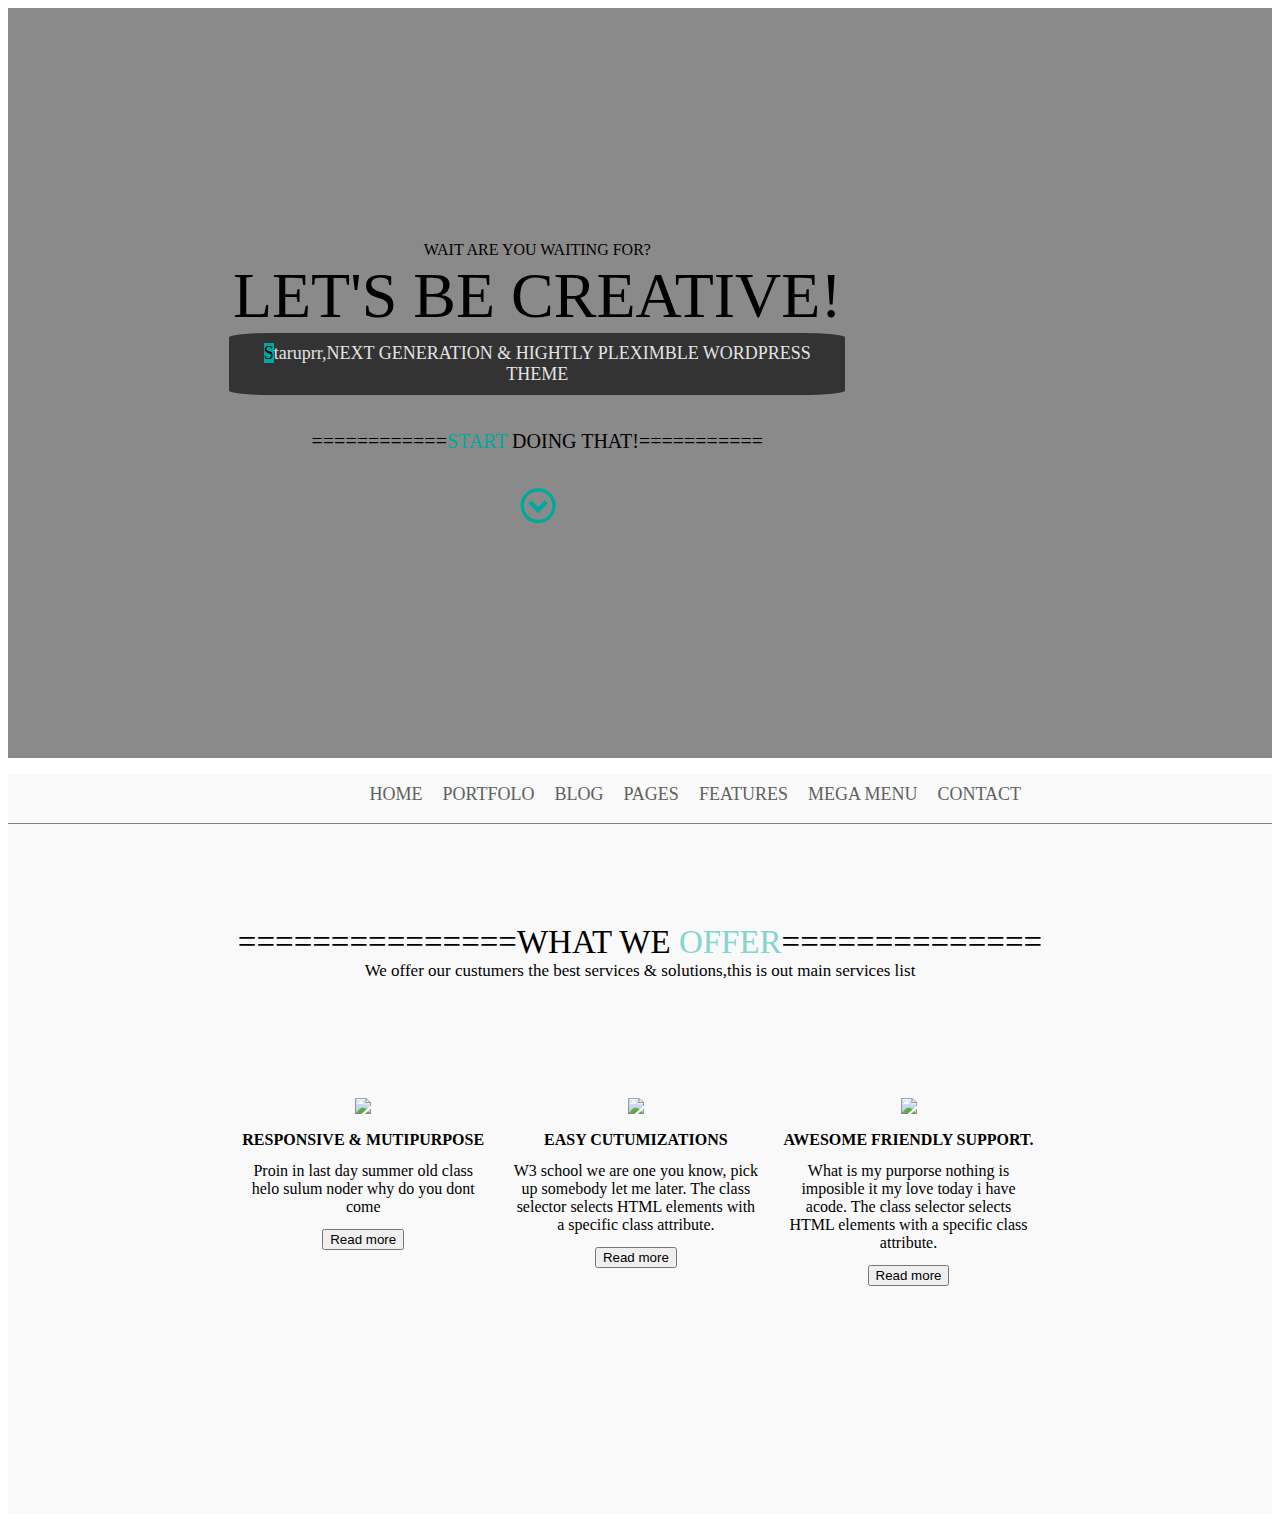
==== Sang/index.html @ b0065774 "complete mission 1: page1 vs page 2" ====
<!DOCTYPE html>
<html>
<head>
	<meta charset="utf-8">
	<meta http-equiv="X-UA-Compatible" content="IE=edge">
	<title>Forward</title>
	<link rel="stylesheet" href="./icon/style.css">
	<link rel="stylesheet" href="./scss/index.css">
	<link rel="stylesheet" href="font-awesome/css/font-awesome.min.css">
	<meta name="viewport" content="width=device-width, initial-scale=1.0">
</head>
<body>
	<header>
		<div class="container">
			<div class="slogan">
				<div class="slogan0">
					<div class="sl1">WAIT ARE YOU WAITING FOR?</div>
					<div class="sl2">LET'S BE CREATIVE!</div>
				</div>
				<div class="slogan1">
					<div class="sl3"><mark>S</mark>taruprr,NEXT GENERATION & HIGHTLY PLEXIMBLE WORDPRESS THEME</div>
					<div class="sl5">============<span>START</span> DOING THAT!===========</div>
					<div class="sl4"><span class="icon-circle-down"></span></div>
				</div>
			</div>
		</div>
	</header>

	<div class="page2">
		<div class="container2">
			<div class="menu_bar">
				<div class="menu">
				<ul>
					<li><a href="#">HOME</a></li>
					<li><a href="#">PORTFOLO</a></li>
					<li><a href="#">BLOG</a></li>
					<li><a href="#">PAGES</a></li>
					<li><a href="#">FEATURES</a></li>
					<li><a href="#">MEGA MENU</a></li>
					<li><a href="#">CONTACT</a></li>
				</ul>
				</div>
				
			</div>
			<div class="wrap2">
				<div class="textp2">
					<div class="slp21">===============WHAT WE <span>OFFER</span>==============</div>
					<div class="slp22">We offer our custumers the best services & solutions,this is out main services list</div>
				</div>
				<div class="textp3">
					<div class="tp31">
						<img class="imgp2" src="images/icon-features-1.PNG">
						<div class="l31"> <strong> RESPONSIVE & MUTIPURPOSE</strong></div>
						<div class="l32">Proin in last day summer old class helo sulum noder why do you dont come</div>
						<div class="button31"><button onclick="clickp21()">Read more</button></div>
					</div>
					<div class="tp32">
						<img class="imgp2" src="images/icon-features-2.PNG">
						<div class="l31"><strong>EASY CUTUMIZATIONS</strong> </div>
						<div class="l32">W3 school we are one you know, pick up somebody let me later.
						The class selector selects HTML elements with a specific class attribute.</div>
						<div class="button32"><button onclick="clickp22()">Read more</button></div>
					</div>
					<div class="tp33">
						<img class="imgp2" src="images/icon-offer-3.PNG">
						<div class="l31"><strong>AWESOME FRIENDLY SUPPORT.</strong> </div>
						<div class="l32">What is my purporse nothing is imposible it my love today i have acode.
						The class selector selects HTML elements with a specific class attribute.</div>
						<div class="button33"><button onclick="clickp23()">Read more</button></div>
					</div>
				</div>
			</div>
		</div>
	</div>
</body>
</html>
---- Sang/icon/style.css ----
@font-face {
  font-family: 'icomoon';
  src:  url('fonts/icomoon.eot?wxg7v7');
  src:  url('fonts/icomoon.eot?wxg7v7#iefix') format('embedded-opentype'),
    url('fonts/icomoon.ttf?wxg7v7') format('truetype'),
    url('fonts/icomoon.woff?wxg7v7') format('woff'),
    url('fonts/icomoon.svg?wxg7v7#icomoon') format('svg');
  font-weight: normal;
  font-style: normal;
}

[class^="icon-"], [class*=" icon-"] {
  /* use !important to prevent issues with browser extensions that change fonts */
  font-family: 'icomoon' !important;
  speak: none;
  font-style: normal;
  font-weight: normal;
  font-variant: normal;
  text-transform: none;
  line-height: 1;

  /* Better Font Rendering =========== */
  -webkit-font-smoothing: antialiased;
  -moz-osx-font-smoothing: grayscale;
}

.icon-circle-down:before {
  content: "\ea43";
}
---- Sang/scss/index.css ----
header{
	width: 100%;
	background-color: #8a8a8a;
	height: 750px;
	display: flex;
	align-items: center;
	<!--can noi dung o trung tam-->
}

*{
box-sizing: border-box;
}
.slogan{
	margin-left: -25%;
}
.slogan0{
text-align: center;
}
.sl2{
	font-size: 5vw;
}
.sl3{
	font-size:18px;
	padding: 10px;
	background-color: #333333;
	width:60%;
	margin: auto;
	color: #e4e4e4;
	border-radius:7%; 
}
.slogan1{
text-align: center;
}
.container{
width: 65%;
margin: auto;
}
.sl5{
	font-size: 20px;
	padding: 35px;
}
.sl5 span{
	color:#00a99d;
}

.sl4 span{
	color: #00a99d;
	font-size: 35px;

}
mark{
	background-color: #00a99d;
}


/*page1*/

/*page2*/
.page2{
	width: 100%;
	height:740px;
	background-color:#f9f9f9;

}
.slp21 span{
	color: #85d4ce;

}
.container2 {
	width: 100%;
	height: 50px;
	border-bottom:1px solid grey; 
}
.menu_bar{
	width: 65%;
	margin: auto;
	height: 50px;
}	

.menu{
	margin-left:11%; 
	
}

.menu ul li{
	list-style: none;
	float: left;
	padding:10px;
	
}
.menu ul li a{
	font-size: 18px;
	color: #606060;
	text-decoration: none;

}
.wrap2{
	width: 66%;
	margin: auto;

}
.textp2{
	margin-top:100px; 

}
.slp21{
	text-align: center;
	font-size: 33px;
}
.slp22{
	text-align: center;
	font-size: 17px;
}
.textp3{
	display: inline-block;
	padding: 4px;
	text-align: center;
	display: flex;
	margin-top:100px; 
}
.tp31{
	width: 33%;

}
.tp32{
	width: 33%;
	
}
.l32{
	padding: 13px;
}
.tp33{
	width: 33%;

}
.imgp2{
	padding: 13px;
}
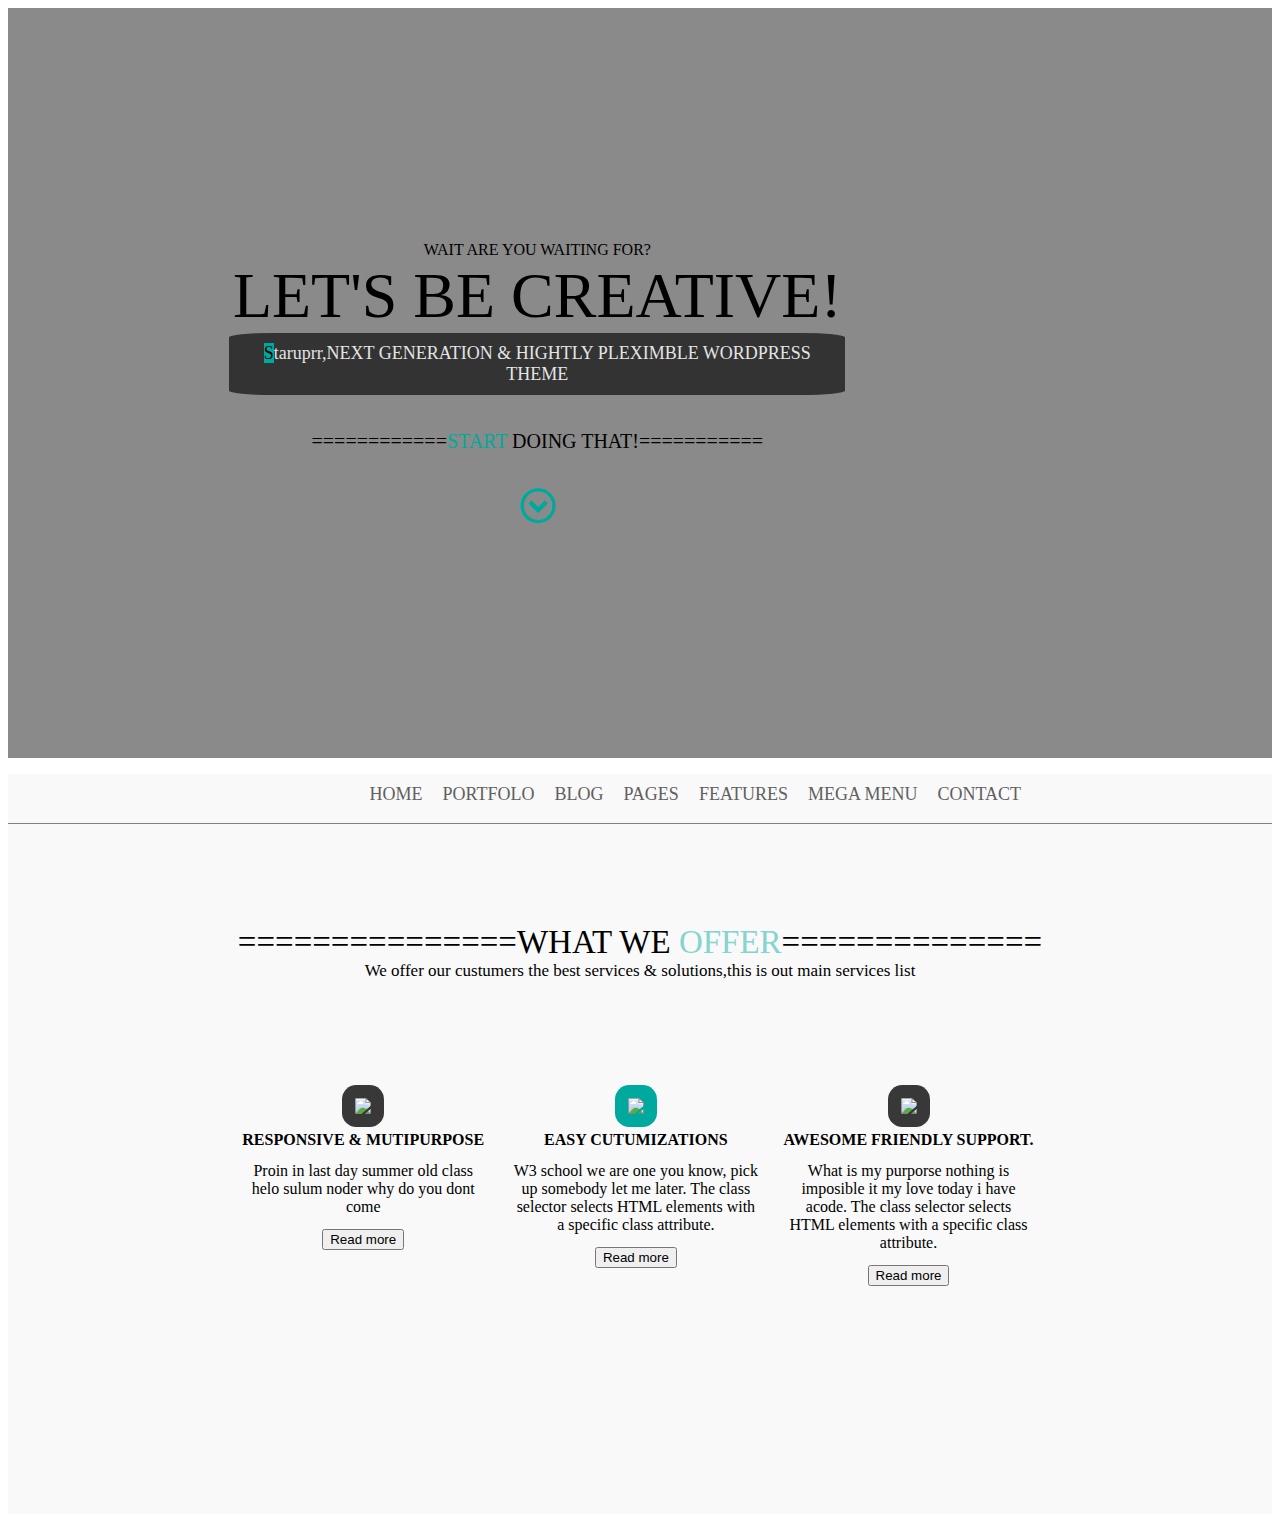
==== commit 5a2e4ca6: "menu ul height:" ====
--- a/Sang/index.html
+++ b/Sang/index.html
@@ -49,20 +49,20 @@
 				</div>
 				<div class="textp3">
 					<div class="tp31">
-						<img class="imgp2" src="images/icon-features-1.PNG">
+						<img class="imgp21" src="images/icon-features-1.PNG">
 						<div class="l31"> <strong> RESPONSIVE & MUTIPURPOSE</strong></div>
 						<div class="l32">Proin in last day summer old class helo sulum noder why do you dont come</div>
 						<div class="button31"><button onclick="clickp21()">Read more</button></div>
 					</div>
 					<div class="tp32">
-						<img class="imgp2" src="images/icon-features-2.PNG">
+						<img class="imgp22" src="images/icon-features-2.PNG">
 						<div class="l31"><strong>EASY CUTUMIZATIONS</strong> </div>
 						<div class="l32">W3 school we are one you know, pick up somebody let me later.
 						The class selector selects HTML elements with a specific class attribute.</div>
 						<div class="button32"><button onclick="clickp22()">Read more</button></div>
 					</div>
 					<div class="tp33">
-						<img class="imgp2" src="images/icon-offer-3.PNG">
+						<img class="imgp23" src="images/icon-offer-3.PNG">
 						<div class="l31"><strong>AWESOME FRIENDLY SUPPORT.</strong> </div>
 						<div class="l32">What is my purporse nothing is imposible it my love today i have acode.
 						The class selector selects HTML elements with a specific class attribute.</div>
--- a/Sang/scss/index.css
+++ b/Sang/scss/index.css
@@ -76,7 +76,9 @@
 	margin: auto;
 	height: 50px;
 }	
-
+.menu ul{
+	height: 33px;
+}
 .menu{
 	margin-left:11%; 
 	
@@ -133,6 +135,18 @@
 	width: 33%;
 
 }
-.imgp2{
+.imgp21, .imgp22, .imgp23{
+	border-radius: 34%;
 	padding: 13px;
+	color: white;
+}
+.imgp21{
+	background-color: #383838;
+
+}
+.imgp22{
+	background-color: #00a99d;
+}
+.imgp23{
+	background-color: #383838;
 }